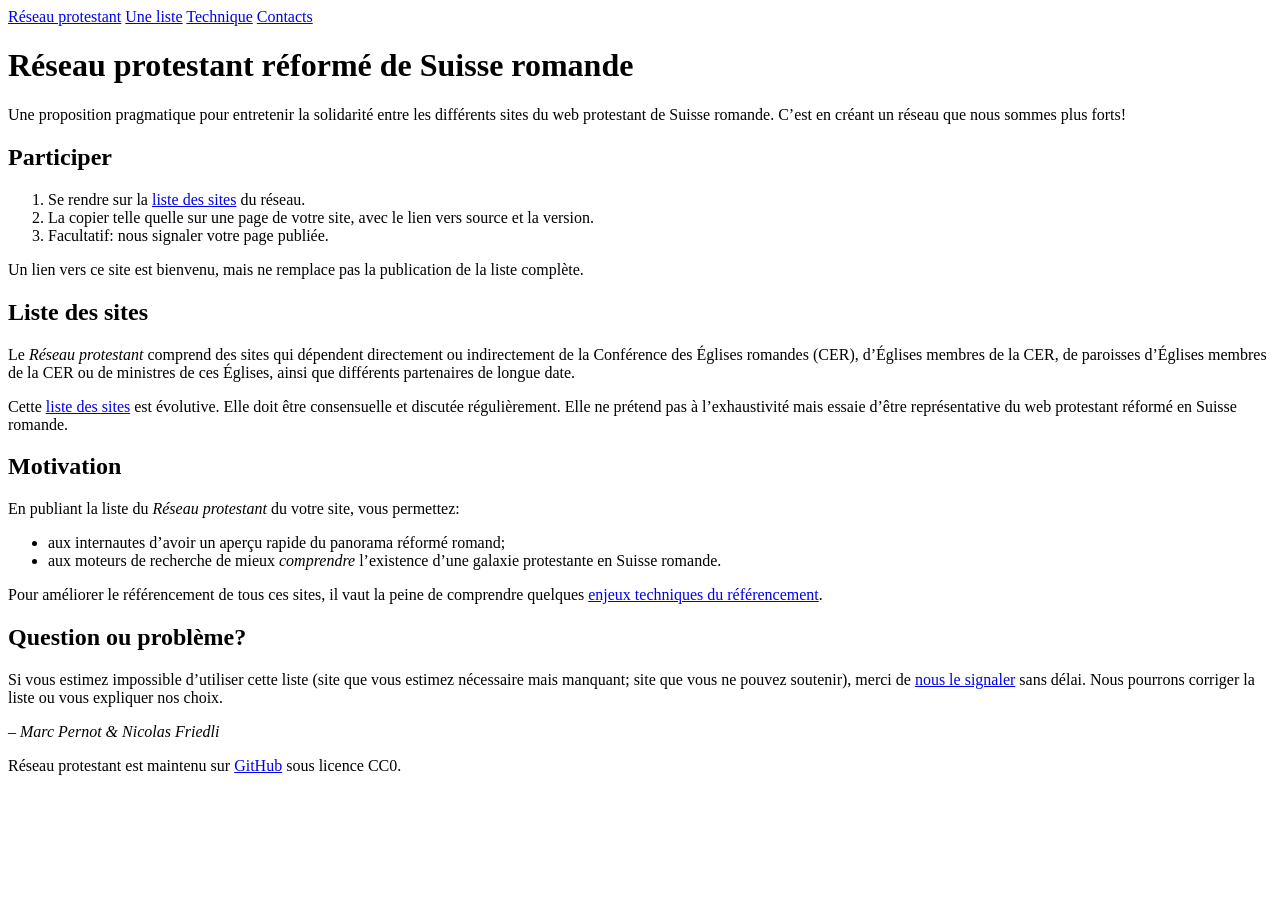
==== public/index.html @ 279f0504 "Coquilles, détails et amour du prochain..." ====
<!doctype html>
<html lang="fr-ch">
<head>
<meta charset="utf-8">
<meta name="viewport" content="width=device-width,initial-scale=1">
<meta http-equiv="X-UA-Compatible" content="ie=edge">
<title>
Réseau protestant • Sites protestants réformés de Suisse romande en réseau.
</title>
<meta name="description" content="Une proposition pragmatique pour entretenir la solidarité entre les différents sites du web protestant de Suisse romande.">
<link rel="canonical" href="https://reseau-protestant.ch/">
<link rel="alternate" type="application/rss+xml" href="https://reseau-protestant.ch/index.xml" title="Réseau protestant">
<link href="https://fonts.googleapis.com/css2?family=Alegreya+Sans:wght@400;700&family=Alegreya:ital,wght@0,400;0,700;1,400;1,700&display=optional" rel="stylesheet">
<link rel="stylesheet" href="https://reseau-protestant.ch/css/style.min.ae6b25b212e321a582cf45570fd453bfd9d4e8c62e13330a52c1dc01ead6c876.css" integrity="sha256-rmslshLjIaWCz0VXD9RTv9nU6MYuEzMKUsHcAerWyHY=" media="screen">
<meta name="author" content="Nicolas Friedli">
<meta property="article:publisher" content="https://www.facebook.com/nicolasfriedli.ch">
<meta property="article:author" content="https://www.facebook.com/nicolasfriedli.ch">
<link rel="apple-touch-icon" sizes="180x180" href="/img/apple-touch-icon.png">
<link rel="shortcut icon" href="/img/favicon.ico">
<link rel="manifest" href="/manifest.json">
<meta name="theme-color" content="#0f5757">
<meta property="og:title" content="Réseau protestant réformé de Suisse romande">
<meta property="og:description" content="Une proposition pragmatique pour entretenir la solidarité entre les différents sites du web protestant de Suisse romande.">
<meta property="og:type" content="website">
<meta property="og:url" content="https://reseau-protestant.ch/">
<meta property="og:image" content="https://reseau-protestant.ch/img/network.jpg">
<meta property="og:updated_time" content="2020-04-03T00:00:00+00:00"><meta property="og:site_name" content="Réseau protestant romand">
<meta name="twitter:card" content="summary_large_image">
<meta name="twitter:image" content="https://reseau-protestant.ch/img/network.jpg">
<meta name="twitter:title" content="Réseau protestant réformé de Suisse romande">
<meta name="twitter:description" content="Une proposition pragmatique pour entretenir la solidarité entre les différents sites du web protestant de Suisse romande.">
<script type="application/javascript">var doNotTrack=!1;doNotTrack||(function(a,e,t,n,o,c){a.GoogleAnalyticsObject=n,a.ga=a.ga||function(){(a.ga.q=a.ga.q||[]).push(arguments)},a.ga.l=+new Date,o=e.createElement(t),c=e.getElementsByTagName(t)[0],o.async=1,o.src="https://www.google-analytics.com/analytics.js",c.parentNode.insertBefore(o,c)}(window,document,"script","ga"),ga("create","UA-162767126-1","auto"),ga("send","pageview"))</script>
<meta name="generator" content="Hugo 0.71.0">
</head>
<body>
<header>
<nav>
<a href="/" class="on">Réseau protestant</a>
<a href="/liste/">Une liste</a>
<a href="/technique/">Technique</a>
<a href="/contacts/">Contacts</a>
</nav>
</header>
<h1>Réseau protestant réformé de Suisse romande</h1>
<p>Une proposition pragmatique pour entretenir la solidarité entre les différents sites du web protestant de Suisse romande. C’est en créant un réseau que nous sommes plus forts!</p>
<h2 id="participer">Participer</h2>
<ol>
<li>Se rendre sur la <a href="/liste/">liste des sites</a> du réseau.</li>
<li>La copier telle quelle sur une page de votre site, avec le lien vers source et la version.</li>
<li>Facultatif: nous signaler votre page publiée.</li>
</ol>
<p>Un lien vers ce site est bienvenu, mais ne remplace pas la publication de la liste complète.</p>
<h2 id="liste-des-sites">Liste des sites</h2>
<p>Le <em>Réseau protestant</em> comprend des sites qui dépendent directement ou indirectement de la Conférence des Églises romandes (CER), d’Églises membres de la CER, de paroisses d’Églises membres de la CER ou de ministres de ces Églises, ainsi que différents partenaires de longue date.</p>
<p>Cette <a href="/liste/">liste des sites</a> est évolutive. Elle doit être consensuelle et discutée régulièrement. Elle ne prétend pas à l’exhaustivité mais essaie d’être représentative du web protestant réformé en Suisse romande.</p>
<h2 id="motivation">Motivation</h2>
<p>En publiant la liste du <em>Réseau protestant</em> du votre site, vous permettez:</p>
<ul>
<li>aux internautes d’avoir un aperçu rapide du panorama réformé romand;</li>
<li>aux moteurs de recherche de mieux <em>comprendre</em> l’existence d’une galaxie protestante en Suisse romande.</li>
</ul>
<p>Pour améliorer le référencement de tous ces sites, il vaut la peine de comprendre quelques <a href="/technique/">enjeux techniques du référencement</a>.</p>
<h2 id="question-ou-probleme">Question ou problème?</h2>
<p>Si vous estimez impossible d’utiliser cette liste (site que vous estimez nécessaire mais manquant; site que vous ne pouvez soutenir), merci de <a href="/contacts/">nous le signaler</a> sans délai. Nous pourrons corriger la liste ou vous expliquer nos choix.</p>
<p><em>– Marc Pernot & Nicolas Friedli</em></p>
<footer>
<p>Réseau protestant est maintenu sur <a href="https://github.com/nfriedli/reseau-protestant/">GitHub</a> sous licence CC0.</p>
</footer>
</body>
<script>navigator.serviceWorker&&!navigator.serviceWorker.controller&&navigator.serviceWorker.register("/serviceworker.js")</script>
</html>
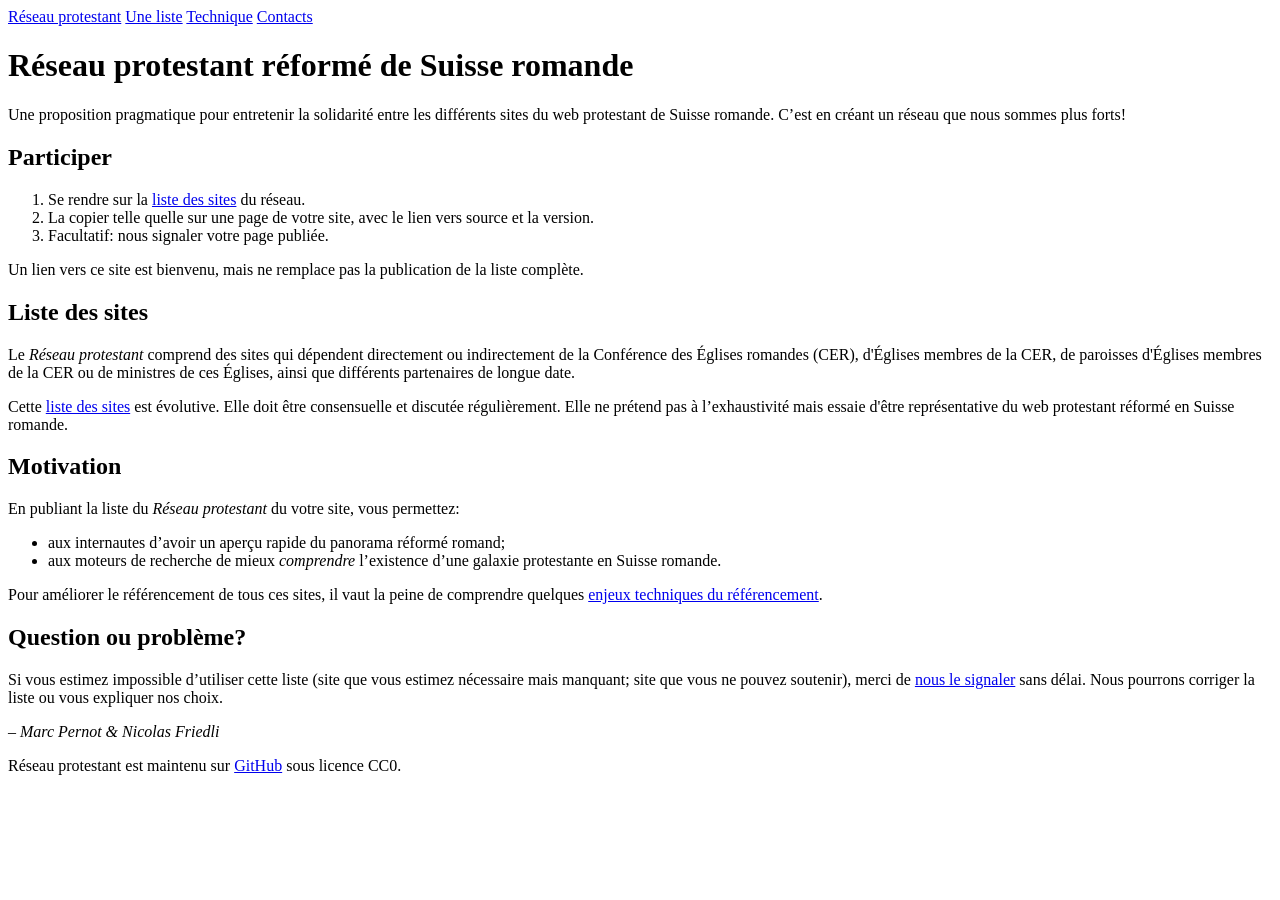
==== commit b504f2f9: "New fonts, new Hugo (vérifier les apostrophes)" ====
--- a/public/index.html
+++ b/public/index.html
@@ -1,71 +1,8 @@
-<!doctype html>
-<html lang="fr-ch">
-<head>
-<meta charset="utf-8">
-<meta name="viewport" content="width=device-width,initial-scale=1">
-<meta http-equiv="X-UA-Compatible" content="ie=edge">
-<title>
-Réseau protestant • Sites protestants réformés de Suisse romande en réseau.
-</title>
-<meta name="description" content="Une proposition pragmatique pour entretenir la solidarité entre les différents sites du web protestant de Suisse romande.">
-<link rel="canonical" href="https://reseau-protestant.ch/">
-<link rel="alternate" type="application/rss+xml" href="https://reseau-protestant.ch/index.xml" title="Réseau protestant">
-<link href="https://fonts.googleapis.com/css2?family=Alegreya+Sans:wght@400;700&family=Alegreya:ital,wght@0,400;0,700;1,400;1,700&display=optional" rel="stylesheet">
-<link rel="stylesheet" href="https://reseau-protestant.ch/css/style.min.ae6b25b212e321a582cf45570fd453bfd9d4e8c62e13330a52c1dc01ead6c876.css" integrity="sha256-rmslshLjIaWCz0VXD9RTv9nU6MYuEzMKUsHcAerWyHY=" media="screen">
-<meta name="author" content="Nicolas Friedli">
-<meta property="article:publisher" content="https://www.facebook.com/nicolasfriedli.ch">
-<meta property="article:author" content="https://www.facebook.com/nicolasfriedli.ch">
-<link rel="apple-touch-icon" sizes="180x180" href="/img/apple-touch-icon.png">
-<link rel="shortcut icon" href="/img/favicon.ico">
-<link rel="manifest" href="/manifest.json">
-<meta name="theme-color" content="#0f5757">
-<meta property="og:title" content="Réseau protestant réformé de Suisse romande">
-<meta property="og:description" content="Une proposition pragmatique pour entretenir la solidarité entre les différents sites du web protestant de Suisse romande.">
-<meta property="og:type" content="website">
-<meta property="og:url" content="https://reseau-protestant.ch/">
-<meta property="og:image" content="https://reseau-protestant.ch/img/network.jpg">
-<meta property="og:updated_time" content="2020-04-03T00:00:00+00:00"><meta property="og:site_name" content="Réseau protestant romand">
-<meta name="twitter:card" content="summary_large_image">
-<meta name="twitter:image" content="https://reseau-protestant.ch/img/network.jpg">
-<meta name="twitter:title" content="Réseau protestant réformé de Suisse romande">
-<meta name="twitter:description" content="Une proposition pragmatique pour entretenir la solidarité entre les différents sites du web protestant de Suisse romande.">
-<script type="application/javascript">var doNotTrack=!1;doNotTrack||(function(a,e,t,n,o,c){a.GoogleAnalyticsObject=n,a.ga=a.ga||function(){(a.ga.q=a.ga.q||[]).push(arguments)},a.ga.l=+new Date,o=e.createElement(t),c=e.getElementsByTagName(t)[0],o.async=1,o.src="https://www.google-analytics.com/analytics.js",c.parentNode.insertBefore(o,c)}(window,document,"script","ga"),ga("create","UA-162767126-1","auto"),ga("send","pageview"))</script>
-<meta name="generator" content="Hugo 0.71.0">
-</head>
-<body>
-<header>
-<nav>
-<a href="/" class="on">Réseau protestant</a>
-<a href="/liste/">Une liste</a>
-<a href="/technique/">Technique</a>
-<a href="/contacts/">Contacts</a>
-</nav>
-</header>
-<h1>Réseau protestant réformé de Suisse romande</h1>
-<p>Une proposition pragmatique pour entretenir la solidarité entre les différents sites du web protestant de Suisse romande. C’est en créant un réseau que nous sommes plus forts!</p>
-<h2 id="participer">Participer</h2>
-<ol>
-<li>Se rendre sur la <a href="/liste/">liste des sites</a> du réseau.</li>
-<li>La copier telle quelle sur une page de votre site, avec le lien vers source et la version.</li>
-<li>Facultatif: nous signaler votre page publiée.</li>
-</ol>
-<p>Un lien vers ce site est bienvenu, mais ne remplace pas la publication de la liste complète.</p>
-<h2 id="liste-des-sites">Liste des sites</h2>
-<p>Le <em>Réseau protestant</em> comprend des sites qui dépendent directement ou indirectement de la Conférence des Églises romandes (CER), d’Églises membres de la CER, de paroisses d’Églises membres de la CER ou de ministres de ces Églises, ainsi que différents partenaires de longue date.</p>
-<p>Cette <a href="/liste/">liste des sites</a> est évolutive. Elle doit être consensuelle et discutée régulièrement. Elle ne prétend pas à l’exhaustivité mais essaie d’être représentative du web protestant réformé en Suisse romande.</p>
-<h2 id="motivation">Motivation</h2>
-<p>En publiant la liste du <em>Réseau protestant</em> du votre site, vous permettez:</p>
-<ul>
-<li>aux internautes d’avoir un aperçu rapide du panorama réformé romand;</li>
-<li>aux moteurs de recherche de mieux <em>comprendre</em> l’existence d’une galaxie protestante en Suisse romande.</li>
-</ul>
-<p>Pour améliorer le référencement de tous ces sites, il vaut la peine de comprendre quelques <a href="/technique/">enjeux techniques du référencement</a>.</p>
-<h2 id="question-ou-probleme">Question ou problème?</h2>
-<p>Si vous estimez impossible d’utiliser cette liste (site que vous estimez nécessaire mais manquant; site que vous ne pouvez soutenir), merci de <a href="/contacts/">nous le signaler</a> sans délai. Nous pourrons corriger la liste ou vous expliquer nos choix.</p>
-<p><em>– Marc Pernot & Nicolas Friedli</em></p>
-<footer>
-<p>Réseau protestant est maintenu sur <a href="https://github.com/nfriedli/reseau-protestant/">GitHub</a> sous licence CC0.</p>
-</footer>
-</body>
-<script>navigator.serviceWorker&&!navigator.serviceWorker.controller&&navigator.serviceWorker.register("/serviceworker.js")</script>
-</html>+<!doctype html><html lang=fr-ch><head><meta charset=utf-8><meta name=viewport content="width=device-width,initial-scale=1"><meta http-equiv=x-ua-compatible content="ie=edge"><title>Réseau protestant &bull; Sites protestants réformés de Suisse romande en réseau.</title><meta name=description content="Une proposition pragmatique pour entretenir la solidarité entre les différents sites du web protestant de Suisse romande."><link rel=canonical href=https://reseau-protestant.ch/><link rel=alternate type=application/rss+xml href=https://reseau-protestant.ch/index.xml title="Réseau protestant"><link href="https://fonts.googleapis.com/css2?family=Lora:ital,wght@0,400;0,700;1,400;1,700&family=Varela+Round&display=swap" rel=stylesheet><link rel=stylesheet href=https://reseau-protestant.ch/css/style.min.7830a30bda20be93d9a225ecbba34613cca0d6dbfa078e9c98344b707d3451cf.css integrity="sha256-eDCjC9ogvpPZoiXsu6NGE8yg1tv6B46cmDRLcH00Uc8=" media=screen><link rel=apple-touch-icon sizes=180x180 href=/img/apple-touch-icon.png><link rel="shortcut icon" href=/img/favicon.ico><link rel=manifest href=/manifest.json><meta name=theme-color content="#0f5757"><meta property="og:title" content="Réseau protestant réformé de Suisse romande"><meta property="og:description" content="Une proposition pragmatique pour entretenir la solidarité entre les différents sites du web protestant de Suisse romande."><meta property="og:type" content="website"><meta property="og:url" content="https://reseau-protestant.ch/"><meta property="og:image" content="https://reseau-protestant.ch/img/network.jpg"><meta property="og:updated_time" content="2020-04-03T00:00:00+00:00"><meta property="og:site_name" content="Réseau protestant romand"><meta name=twitter:card content="summary_large_image"><meta name=twitter:image content="https://reseau-protestant.ch/img/network.jpg"><meta name=twitter:title content="Réseau protestant réformé de Suisse romande"><meta name=twitter:description content="Une proposition pragmatique pour entretenir la solidarité entre les différents sites du web protestant de Suisse romande."><script type=application/javascript>var doNotTrack=false;if(!doNotTrack){(function(i,s,o,g,r,a,m){i['GoogleAnalyticsObject']=r;i[r]=i[r]||function(){(i[r].q=i[r].q||[]).push(arguments)},i[r].l=1*new Date();a=s.createElement(o),m=s.getElementsByTagName(o)[0];a.async=1;a.src=g;m.parentNode.insertBefore(a,m)})(window,document,'script','https://www.google-analytics.com/analytics.js','ga');ga('create','UA-162767126-1','auto');ga('send','pageview');}</script><meta name=generator content="Hugo 0.64.1"></head><body><header><nav><a href=/ class=on>Réseau protestant</a>
+<a href=/liste/>Une liste</a>
+<a href=/technique/>Technique</a>
+<a href=/contacts/>Contacts</a></nav></header><h1>Réseau protestant réformé de Suisse romande</h1><p>Une proposition pragmatique pour entretenir la solidarité entre les différents sites du web protestant de Suisse romande.
+C&rsquo;est en créant un réseau que nous sommes plus forts!</p><h2 id=participer>Participer</h2><ol><li>Se rendre sur la <a href=/liste/>liste des sites</a> du réseau.</li><li>La copier telle quelle sur une page de votre site, avec le lien vers source et la version.</li><li>Facultatif: nous signaler votre page publiée.</li></ol><p>Un lien vers ce site est bienvenu, mais ne remplace pas la publication de la liste complète.</p><h2 id=liste-des-sites>Liste des sites</h2><p>Le <em>Réseau protestant</em> comprend des sites qui dépendent directement ou indirectement de la Conférence des Églises romandes (CER), d'Églises membres de la CER, de paroisses d'Églises membres de la CER ou de ministres de ces Églises, ainsi que différents partenaires de longue date.</p><p>Cette <a href=/liste/>liste des sites</a> est évolutive.
+Elle doit être consensuelle et discutée régulièrement.
+Elle ne prétend pas à l&rsquo;exhaustivité mais essaie d'être représentative du web protestant réformé en Suisse romande.</p><h2 id=motivation>Motivation</h2><p>En publiant la liste du <em>Réseau protestant</em> du votre site, vous permettez:</p><ul><li>aux internautes d&rsquo;avoir un aperçu rapide du panorama réformé romand;</li><li>aux moteurs de recherche de mieux <em>comprendre</em> l&rsquo;existence d&rsquo;une galaxie protestante en Suisse romande.</li></ul><p>Pour améliorer le référencement de tous ces sites, il vaut la peine de comprendre quelques <a href=/technique/>enjeux techniques du référencement</a>.</p><h2 id=question-ou-probleme>Question ou problème?</h2><p>Si vous estimez impossible d&rsquo;utiliser cette liste (site que vous estimez nécessaire mais manquant; site que vous ne pouvez soutenir), merci de <a href=/contacts/>nous le signaler</a> sans délai. Nous pourrons corriger la liste ou vous expliquer nos choix.</p><p><em>&ndash; Marc Pernot & Nicolas Friedli</em></p><footer><p>Réseau protestant est maintenu sur <a href=https://github.com/nfriedli/reseau-protestant/>GitHub</a> sous
+licence CC0.</p></footer></body></html>
